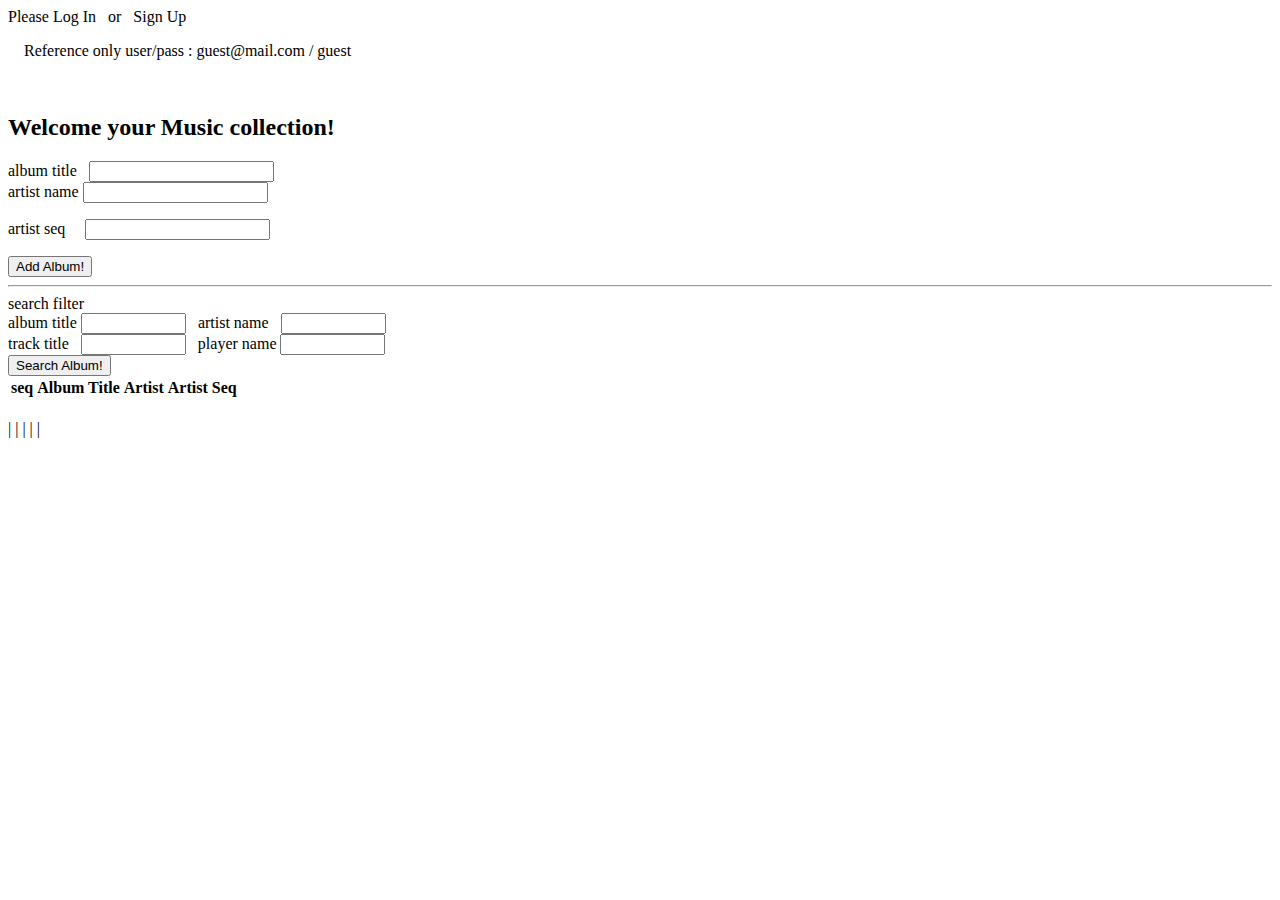
==== src/main/webapp/index.html @ 33d7e2a1 "implementation twit" ====
<!DOCTYPE html>
<html>
  <head>
    <meta content="text/html; charset=UTF-8" http-equiv="content-type" />
    <title>Home</title>
  </head>
  <body data-lift-content-id="main">
    <div id="main" data-lift="surround?with=default;at=content">
      <lift:Util.out>Please
        <Lift:menu.item name="Login">Log In</lift:menu.item>
        &nbsp or &nbsp
        <Lift:menu.item name="CreateUser">Sign Up</lift:menu.item>
        <p>&nbsp&nbsp&nbsp&nbspReference only user/pass : guest@mail.com / guest</p>
      </lift:Util.out>
      <lift:Util.in>
        <p class="lift:AlbumView.showMode">
          <application:mode></application:mode>&nbsp<application:usermode></application:usermode>
        <p>
        <h2>Welcome your Music collection!</h2>
        <p class="lift:AlbumView.showMessage">
          <twit:message></twit:message>
          <twit:user></twit:user>
        <p>
        <form class="lift:AlbumView.add?form=post">
          <label for="albumtitle">album title&nbsp&nbsp</label>
          <input name="albumtitle" id="albumtitle"><br />
          <label for="artistname">artist name</label>
          <input name="artistname" id="artistname"><br />
          <p id="artistseqinput">
          <label id="artistlabel" for="artiseq">artist seq&nbsp&nbsp&nbsp&nbsp</label>
          <input name="artistseq" id="artistseq"><br />
          </p>
          <p name="artistselect" id="artistselect">
          </p>
          <input type="submit" value="Add Album!"/>
        </form>
        <hr />
        <form data-lift="AlbumView.search?form=post" class="lift:AlbumView.search?form=post">
          <label>search filter</label><br />
          <label for="searchAlbumtitle">album title</label>
          <input name="searchAlbumtitle" id="searchAlbumtitle" size="10"/>
          <label for="searchArtist">&nbsp&nbspartist name&nbsp&nbsp</label>
          <input name="searchArtist" id="searchArtist" size="10"><br/>
          <label for="searchTrack">track title&nbsp&nbsp</label>
          <input name="searchTrack" id="searchTrack" size="10">
          <label for="searchPlayer">&nbsp&nbspplayer name</label>
          <input name="searchPlayer" id="searchPlayer" size="10">
          <div name="searchInvalid" id="searchInvalid"></div>
          <input type="submit" value="Search Album!"/>
        </form>
        <div>
          <table>
            <thead>
              <tr>
                <th>seq</th>
                <th>Album Title</th>
                <th>Artist</th>
                <th>Artist Seq</th>
                <th></th>
                <th></th>
                <th></th>
                <th></th>
              </tr>
            </thead>
            <tbody id="all_albums" class="lift:AlbumView.list">
              <tr album:id="">
                <td><album:seq></album:seq></td>
                <td><album:albumtitle></album:albumtitle></td>
                <td><album:artistname></album:artistname></td>
                <td><album:artistseq></album:artistseq></td>
                <td><album:tracktitle></album:tracktitle></td>
                <td><album:tracktitles></album:tracktitles></td>
                <td><album:player></album:player></td>
                <td><album:players></album:players></td>
              </tr>
            </tbody>
          </table>
          <p class="lift:AlbumView.paginate">
            <nav:first></nav:first> | <nav:prev></nav:prev> | <nav:allpages></nav:allpages> | <nav:next></nav:next> | <nav:last></nav:last> | <nav:records></nav:records>
          </p>
        </div>
        <link type="text/css" href="css/jquery-ui.min.css" rel="stylesheet" />
        <link type="text/css" href="css/modal.css" rel="stylesheet" />
        <script type="text/javascript" src="js/jquery-1.10.2.min.js"></script>
        <script type="text/javascript" src="js/jquery-ui.min.js"></script>
        <script type="text/javascript" src="js/suggest.js"></script>
        <script type="text/javascript" src="js/select.js"></script>
        <script type="text/javascript" src="js/tracks.js"></script>
        <script type="text/javascript" src="js/players.js"></script>
        <script type="text/javascript" src="js/message.js"></script>
        <p><a href="#modal01" class="modalOpen"></a></p>
        <div class="modal" id="modal01">
          <!-- モーダルウィンドウが開いている時のオーバーレイ -->
          <div class="overLay modalClose"></div>
          <!-- モーダルウィンドウの中身 -->
          <div class="inner">
            <!-- モーダルウィンドウ -->
          </div>
        </div>
      </lift:Util.in>
    </div>
  </body>
</html>
---- src/main/webapp/css/modal.css ----
body {
  position:relative;
}
 
.modal {
  position:absolute;
  width:50%;
  height:50vh;
  top:7%;
  left:7%;
  display:none;
}
 
.overLay {
  position:absolute;
  top:7%;
  left:7%;
  background:rgba(200,200,200,0.9);
  width:100%;
  height:50vh;
  z-index:10;
}
 
.modal .inner {
  position:absolute;
  z-index:11;
  top:50%;
  left:50%;
  transform:translate(-50%,-50%);
}
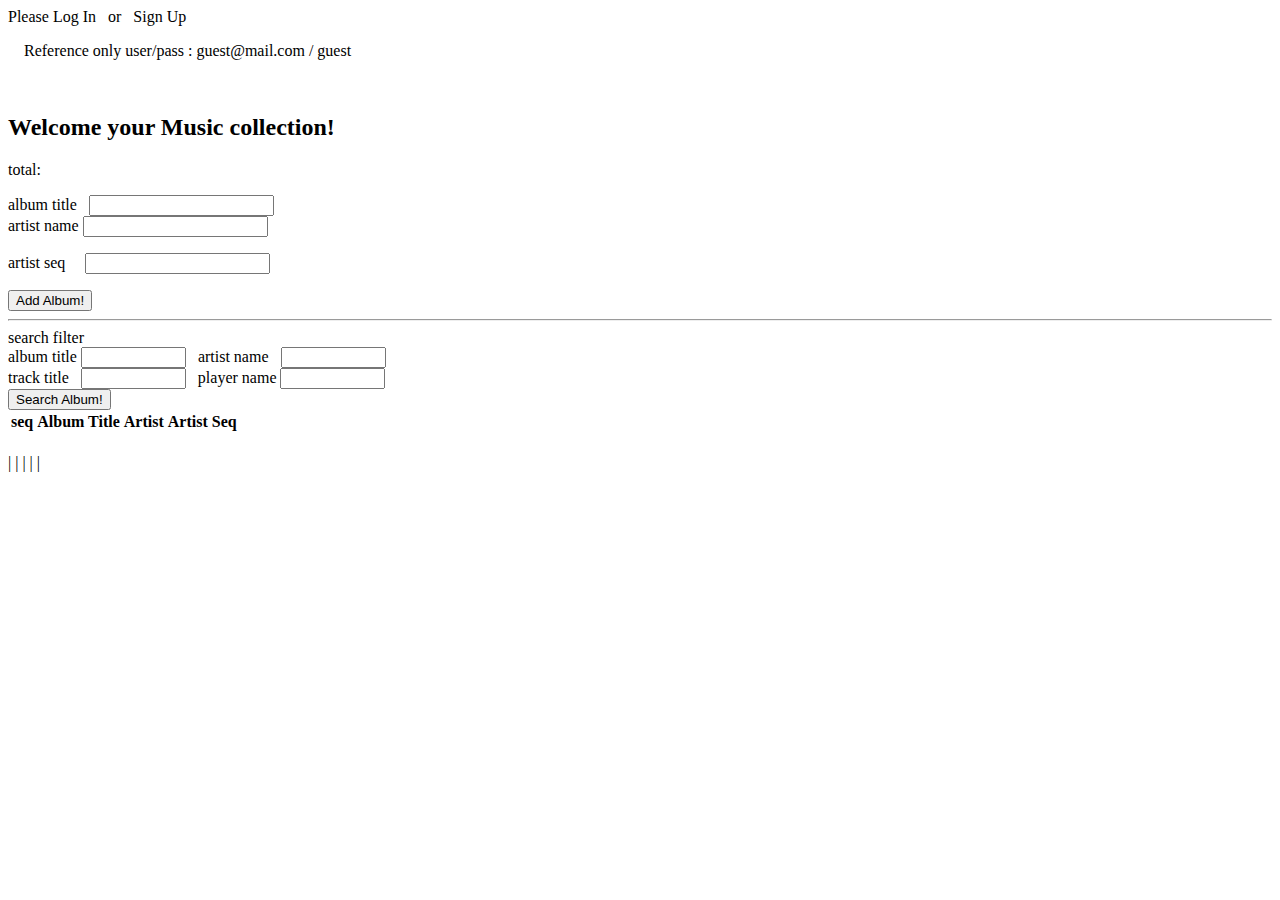
==== commit 3bdbe212: "implementation the Cells" ====
--- a/src/main/webapp/index.html
+++ b/src/main/webapp/index.html
@@ -18,8 +18,12 @@
         <p>
         <h2>Welcome your Music collection!</h2>
         <p class="lift:AlbumView.showMessage">
-          <twit:message></twit:message>
-          <twit:user></twit:user>
+          <lift:comet type="CometTotal" name="Other">
+<!-- messageも、totalと同様に、cometで動的に制御する。-->
+            <twit:message></twit:message>
+            total:<twit:total></twit:total>
+            <twit:user></twit:user>
+          </lift:comet>
         <p>
         <form class="lift:AlbumView.add?form=post">
           <label for="albumtitle">album title&nbsp&nbsp</label>
--- a/src/main/webapp/css/modal.css
+++ b/src/main/webapp/css/modal.css
@@ -4,8 +4,8 @@
  
 .modal {
   position:absolute;
-  width:50%;
-  height:50vh;
+  width:260px;
+  height:170px;
   top:7%;
   left:7%;
   display:none;
@@ -15,9 +15,9 @@
   position:absolute;
   top:7%;
   left:7%;
-  background:rgba(200,200,200,0.9);
+  background:rgba(204,255,255,0.9);
   width:100%;
-  height:50vh;
+  height:170px;
   z-index:10;
 }
  
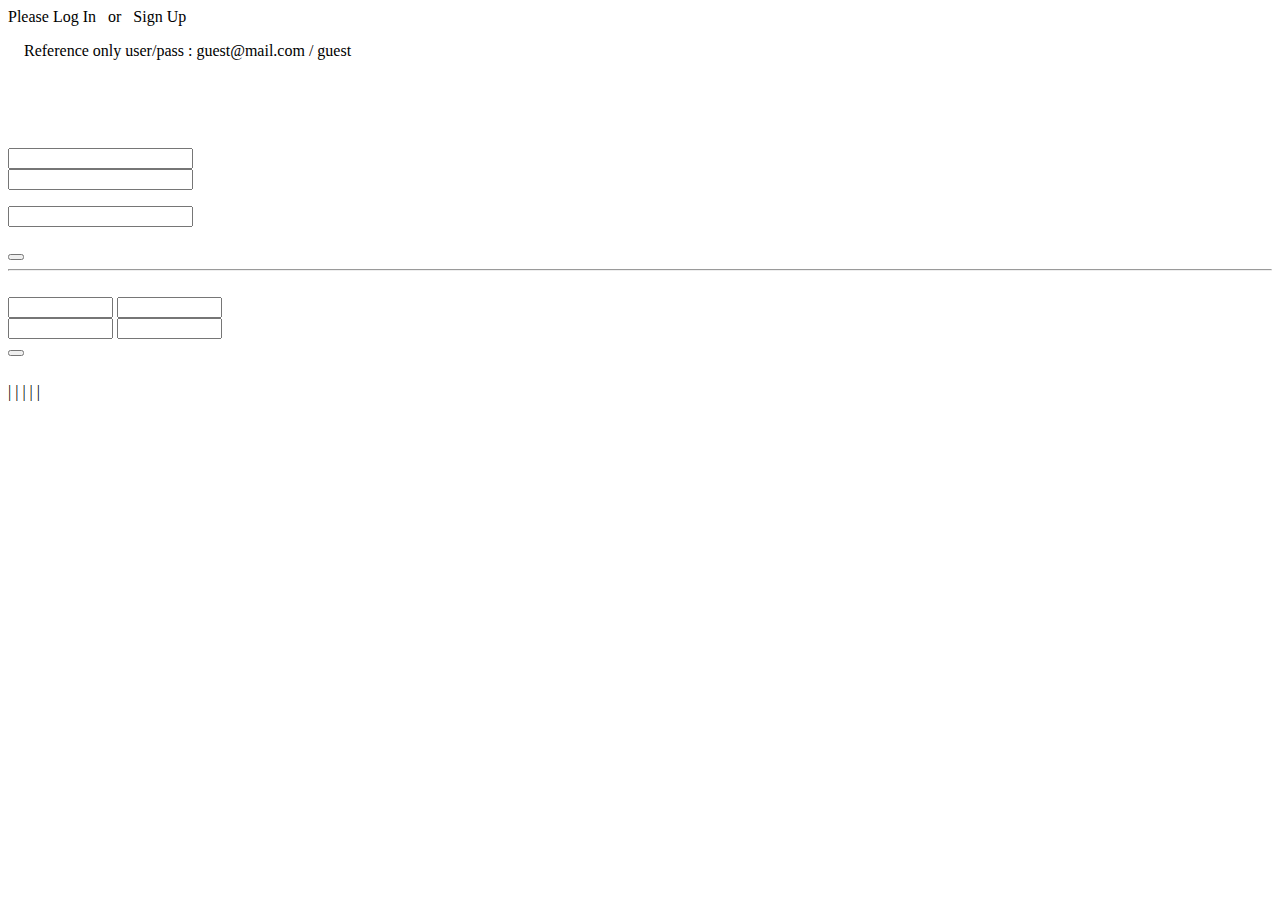
==== commit 9f03441a: "internationalization at the AlbumView" ====
--- a/src/main/webapp/index.html
+++ b/src/main/webapp/index.html
@@ -16,50 +16,49 @@
         <p class="lift:AlbumView.showMode">
           <application:mode></application:mode>&nbsp<application:usermode></application:usermode>
         <p>
-        <h2>Welcome your Music collection!</h2>
+        <h2><span class=lift:Loc.title></span></h2>
         <p class="lift:AlbumView.showMessage">
-          <lift:comet type="CometTotal" name="Other">
-<!-- messageも、totalと同様に、cometで動的に制御する。-->
-            <twit:message></twit:message>
-            total:<twit:total></twit:total>
+          <lift:comet type="CometNotification" name="Other">
+            <span id="message"><twit:notification></twit:notification></span>
             <twit:user></twit:user>
           </lift:comet>
         <p>
+        <br />
         <form class="lift:AlbumView.add?form=post">
-          <label for="albumtitle">album title&nbsp&nbsp</label>
+          <label for="albumtitle"><span class="lift:Loc.albumtitle"></span></label>
           <input name="albumtitle" id="albumtitle"><br />
-          <label for="artistname">artist name</label>
+          <label for="artistname"><span class="lift:Loc.artistname"></span></label>
           <input name="artistname" id="artistname"><br />
           <p id="artistseqinput">
-          <label id="artistlabel" for="artiseq">artist seq&nbsp&nbsp&nbsp&nbsp</label>
+          <label id="artistlabel" for="artiseq"><span class="lift:Loc.artistseq"></span></label>
           <input name="artistseq" id="artistseq"><br />
           </p>
           <p name="artistselect" id="artistselect">
           </p>
-          <input type="submit" value="Add Album!"/>
+          <button type="submit"><span class="lift:Loc.addalbum"><span></button>
         </form>
         <hr />
         <form data-lift="AlbumView.search?form=post" class="lift:AlbumView.search?form=post">
-          <label>search filter</label><br />
-          <label for="searchAlbumtitle">album title</label>
+          <label><span class="lift:Loc.searchfilter"></span></label><br />
+          <label for="searchAlbumtitle"><span class="lift:Loc.albumtitle"></span></label>
           <input name="searchAlbumtitle" id="searchAlbumtitle" size="10"/>
-          <label for="searchArtist">&nbsp&nbspartist name&nbsp&nbsp</label>
+          <label for="searchArtist"><span class="lift:Loc.artistname"></span></label>
           <input name="searchArtist" id="searchArtist" size="10"><br/>
-          <label for="searchTrack">track title&nbsp&nbsp</label>
+          <label for="searchTrack"><span class="lift:Loc.tracktitle"></span></label>
           <input name="searchTrack" id="searchTrack" size="10">
-          <label for="searchPlayer">&nbsp&nbspplayer name</label>
+          <label for="searchPlayer"><span class="lift:Loc.playername"></span></label>
           <input name="searchPlayer" id="searchPlayer" size="10">
           <div name="searchInvalid" id="searchInvalid"></div>
-          <input type="submit" value="Search Album!"/>
+          <button type="submit"><span class="lift:Loc.searchalbum"></span></button>
         </form>
         <div>
           <table>
             <thead>
               <tr>
-                <th>seq</th>
-                <th>Album Title</th>
-                <th>Artist</th>
-                <th>Artist Seq</th>
+                <th><span class="lift:Loc.seq"></span></th>
+                <th><span class="lift:Loc.albumtitle"></span></th>
+                <th><span class="lift:Loc.artistname"></span></th>
+                <th><span class="lift:Loc.artistseqtb"></span></th>
                 <th></th>
                 <th></th>
                 <th></th>
